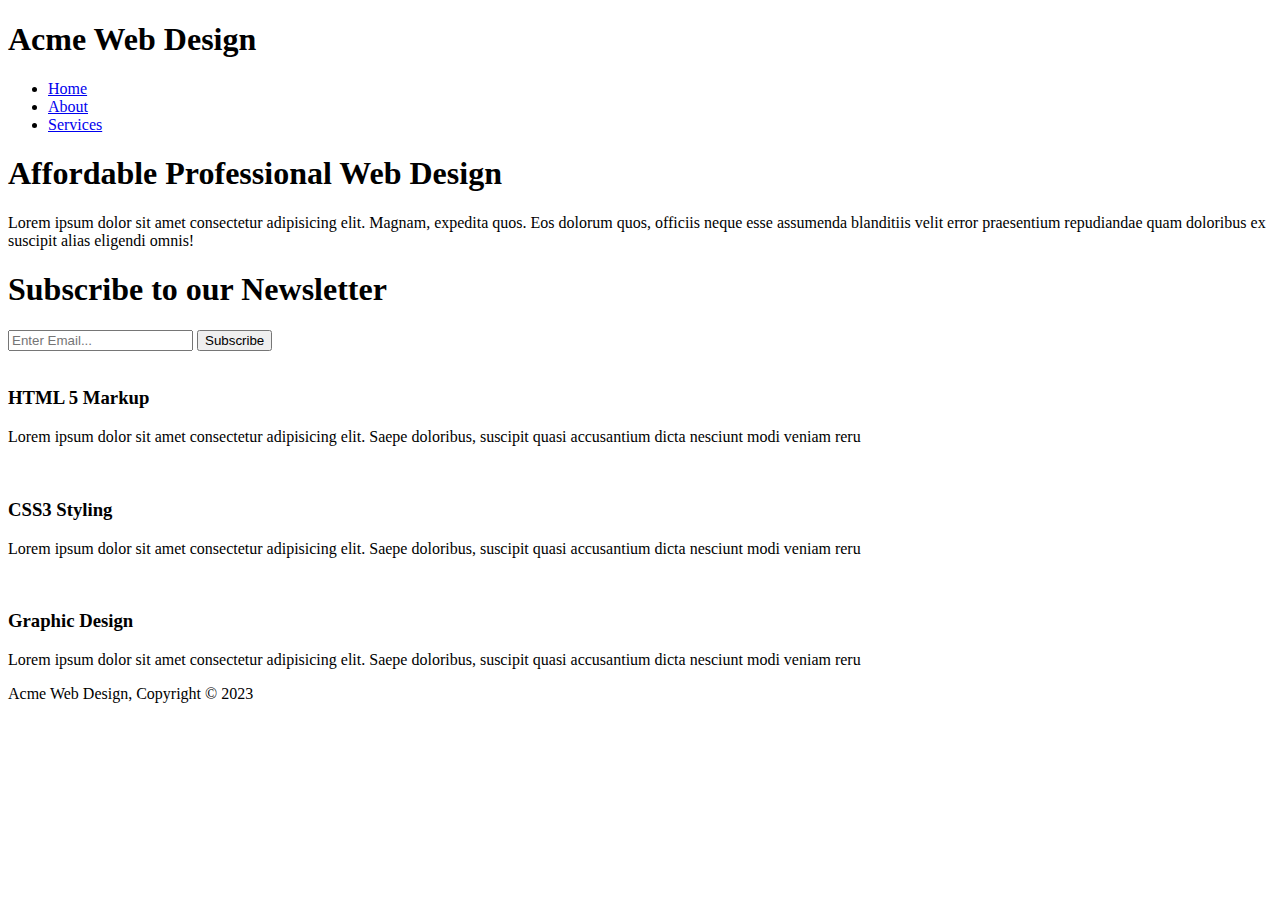
==== index.html @ 666e6435 "Add files via upload" ====
<!DOCTYPE html>
<html lang="en">
<head>
    <meta charset="UTF-8">
    <meta name="viewport" content="width=device-width, initial-scale=1.0">
    <meta name="description" content="Affordable and professional web design">
    <meta name="keywords" content="web design, affordable web design, professional web design">
    <meta name="author" content="Brad Trasversy">
    <title>Acme Web Design | Welcome</title>
    <link rel="stylesheet" href="css/style.css">
</head>
<body>
    <header>
        <div class="container">
            <div id="branding">
                <h1> <span class="highligth">Acme</span> Web Design</h1>
            </div>
            <nav>
                <ul>
                    <li class="current"> <a href="index.html">Home</a></li>
                    <li> <a href="about.html">About</a></li>
                    <li> <a href="services.html">Services</a></li>
                </ul>
            </nav>
        </div>
    </header>
    <section id="showcase">
        <div class="container">
            <h1>Affordable Professional Web Design</h1>
            <p>Lorem ipsum dolor sit amet consectetur adipisicing elit. Magnam, expedita quos. Eos dolorum quos, officiis neque esse assumenda blanditiis velit error praesentium repudiandae quam doloribus ex suscipit alias eligendi omnis!</p>
        </div>
    </section>
    <section id="newsletter">
        <div class="container">
            <h1>Subscribe to our Newsletter</h1>
            <form action="get">
                <input type="email" placeholder="Enter Email...">
                <button type="submit" class="button-1">Subscribe</button>
            </form>
        </div>
    </section>
    <section id="boxes">
        <div class="container">
            <div class="box">
                <img src="img/print-01.jpg" alt="">
                <h3>HTML 5 Markup</h3>
                <p>Lorem ipsum dolor sit amet consectetur adipisicing elit. Saepe doloribus, suscipit quasi accusantium dicta nesciunt modi veniam reru</p>
            </div>

            <div class="box">
                <img src="img/print-02.jpg" alt="">
                <h3>CSS3 Styling</h3>
                <p>Lorem ipsum dolor sit amet consectetur adipisicing elit. Saepe doloribus, suscipit quasi accusantium dicta nesciunt modi veniam reru</p>
            </div>

            <div class="box">
                <img src="img/print-03.jpg" alt="">
                <h3>Graphic Design</h3>
                <p>Lorem ipsum dolor sit amet consectetur adipisicing elit. Saepe doloribus, suscipit quasi accusantium dicta nesciunt modi veniam reru</p>
            </div>
        </div>
    </section>

    <footer>
        <p>Acme Web Design, Copyright &copy; 2023</p>
    </footer>
</body>
</html>
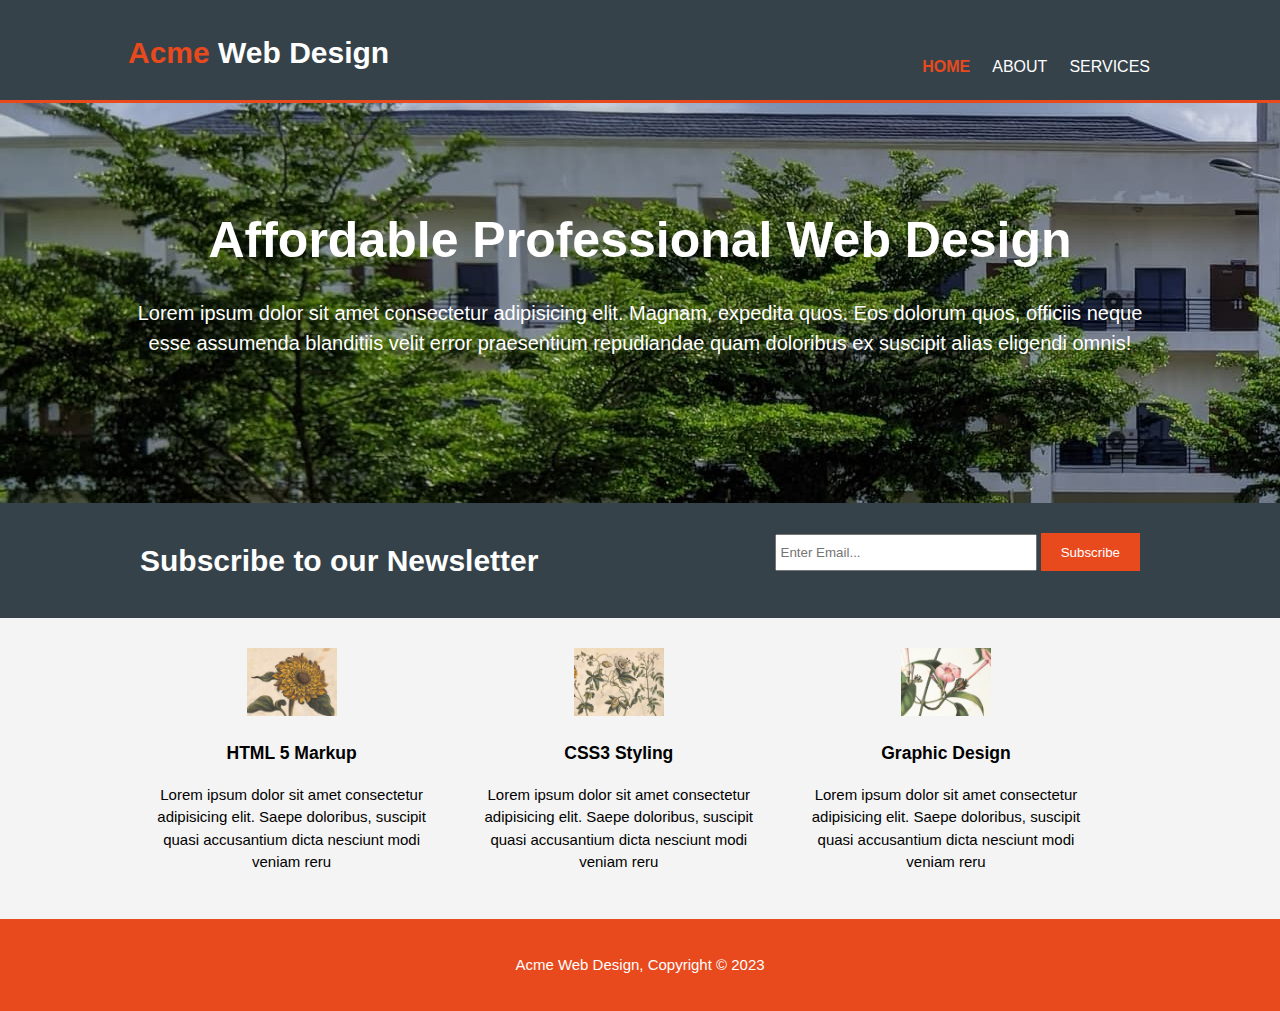
==== commit c5227439: "index" ====
--- a/index.html
+++ b/index.html
@@ -7,7 +7,7 @@
     <meta name="keywords" content="web design, affordable web design, professional web design">
     <meta name="author" content="Brad Trasversy">
     <title>Acme Web Design | Welcome</title>
-    <link rel="stylesheet" href="css/style.css">
+    <link rel="stylesheet" href="style.css">
 </head>
 <body>
     <header>
@@ -42,19 +42,19 @@
     <section id="boxes">
         <div class="container">
             <div class="box">
-                <img src="img/print-01.jpg" alt="">
+                <img src="print-01.jpg" alt="">
                 <h3>HTML 5 Markup</h3>
                 <p>Lorem ipsum dolor sit amet consectetur adipisicing elit. Saepe doloribus, suscipit quasi accusantium dicta nesciunt modi veniam reru</p>
             </div>
 
             <div class="box">
-                <img src="img/print-02.jpg" alt="">
+                <img src="print-02.jpg" alt="">
                 <h3>CSS3 Styling</h3>
                 <p>Lorem ipsum dolor sit amet consectetur adipisicing elit. Saepe doloribus, suscipit quasi accusantium dicta nesciunt modi veniam reru</p>
             </div>
 
             <div class="box">
-                <img src="img/print-03.jpg" alt="">
+                <img src="print-03.jpg" alt="">
                 <h3>Graphic Design</h3>
                 <p>Lorem ipsum dolor sit amet consectetur adipisicing elit. Saepe doloribus, suscipit quasi accusantium dicta nesciunt modi veniam reru</p>
             </div>
@@ -65,4 +65,4 @@
         <p>Acme Web Design, Copyright &copy; 2023</p>
     </footer>
 </body>
-</html>+</html>
--- a/style.css
+++ b/style.css
@@ -0,0 +1,179 @@
+body{
+    font-family: Arial, Helvetica, sans-serif;
+    font-size: 15px;
+    line-height: 1.5;
+    padding: 0;
+    margin: 0;
+    background-color: #f4f4f4;
+}
+/* Global */
+.container{
+    width: 80%;
+    margin: auto;
+    overflow: hidden;
+}
+ul{
+    margin: o;
+    padding: 0;
+}
+.button-1{
+    height: 38px;
+    background: #e8491d;
+    border: none;
+    padding-left: 20px;
+    padding-right: 20px;
+    color: #ffffff;
+}
+.dark{
+    padding: 15px;
+    background: #35424a;
+    color: white;
+    margin-top: 10px;
+    margin-bottom: 10px;
+}
+/* Header */
+header{
+    background-color: #35424a;
+    color: #ffffff;
+    padding-top: 30px;
+    min-height: 70px;
+    border-bottom: #e8491d 3px solid;
+}
+
+header a {
+    color: #ffffff;
+    text-decoration: none;
+    text-transform: uppercase;
+    font-size: 16px;
+}
+
+header li{
+    float: left;
+    display: inline;
+    padding: 0 2px 0 20px;
+}
+header #branding {
+    float: left;
+}
+header #branding h1 {
+    margin: 0;
+}
+header nav{
+    float: right;
+    margin-top: 10px;
+}
+header .highligth, header .current a {
+    color: #e8491d;
+    font-weight: bold;
+}
+header a:hover{
+    color: #cccccc;
+    font-weight: bold;
+}
+/* Showcase */
+#showcase{
+    min-height: 400px;
+    background:url('ADUN6.jpg') no-repeat 0 -400px;
+    text-align: center;
+    color: #ffffff;
+}
+#showcase h1{
+    margin-top: 100px;
+    font-size: 50px;
+    margin-bottom: 10px;
+}
+#showcase p {
+    font-size: 20px;
+}
+/* Newsletter */
+#newsletter{
+    padding: 15px;
+    color: #ffffff;
+    background: #35424a;
+}
+#newsletter h1{
+    float: left;
+}
+#newsletter form{
+    float: right;
+    margin-top: 15px;
+}
+#newsletter input[type="email"]{
+    padding: 4px;
+    height: 25px;
+    width: 250px;
+}
+/* boxes */
+#boxes{
+    margin-top:20px;
+}
+#boxes .box{
+    float: left;
+    text-align: center;
+    width:30%;
+    padding: 10px; 
+}
+#boxes .box img{
+    width: 90px;
+}
+/* Sidebar */
+aside#sidebar{
+    float: right;
+    width: 30%;
+    margin-top: 10px;
+}
+aside#sidebar .quote input, aside#sidebar .quote textarea{
+    width: 90%;
+    padding: 5px;
+}
+/* Main Col */
+article#main-col{
+    float: left;
+    width: 65%;
+}
+/* Servuies */
+ul#services li{
+    list-style: none;
+    padding: 20px;
+    border: #cccccc solid 1px;
+    margin-bottom: 5px;
+    background: #e6e6e6;
+}
+footer{
+    padding: 20px;
+    margin-top: 20px;
+    color: #ffffff;
+    background-color: #e8491d;
+    text-align: center;
+}
+/* Media Queries */
+@media(max-width: 768px){
+   header #branding,
+   header nav,
+   header nav li,
+   #newsletter h1,
+   #newsletter form,
+   #boxes .box,
+   article#main-col,
+   aside#sidebar{
+    float: none;
+    text-align: center;
+    width: 100%;
+   }
+
+   header{
+    padding-bottom: 20px;
+   }
+
+   #showcase h1{
+    margin-top: 40px;
+   }
+   #newsletter button, .quote button{
+    display:block;
+    width: 100%;
+   }
+   #newsletter form input[type="email"], .quote textarea{
+    width: 100%;
+    margin-bottom: 5px;
+   }
+}
